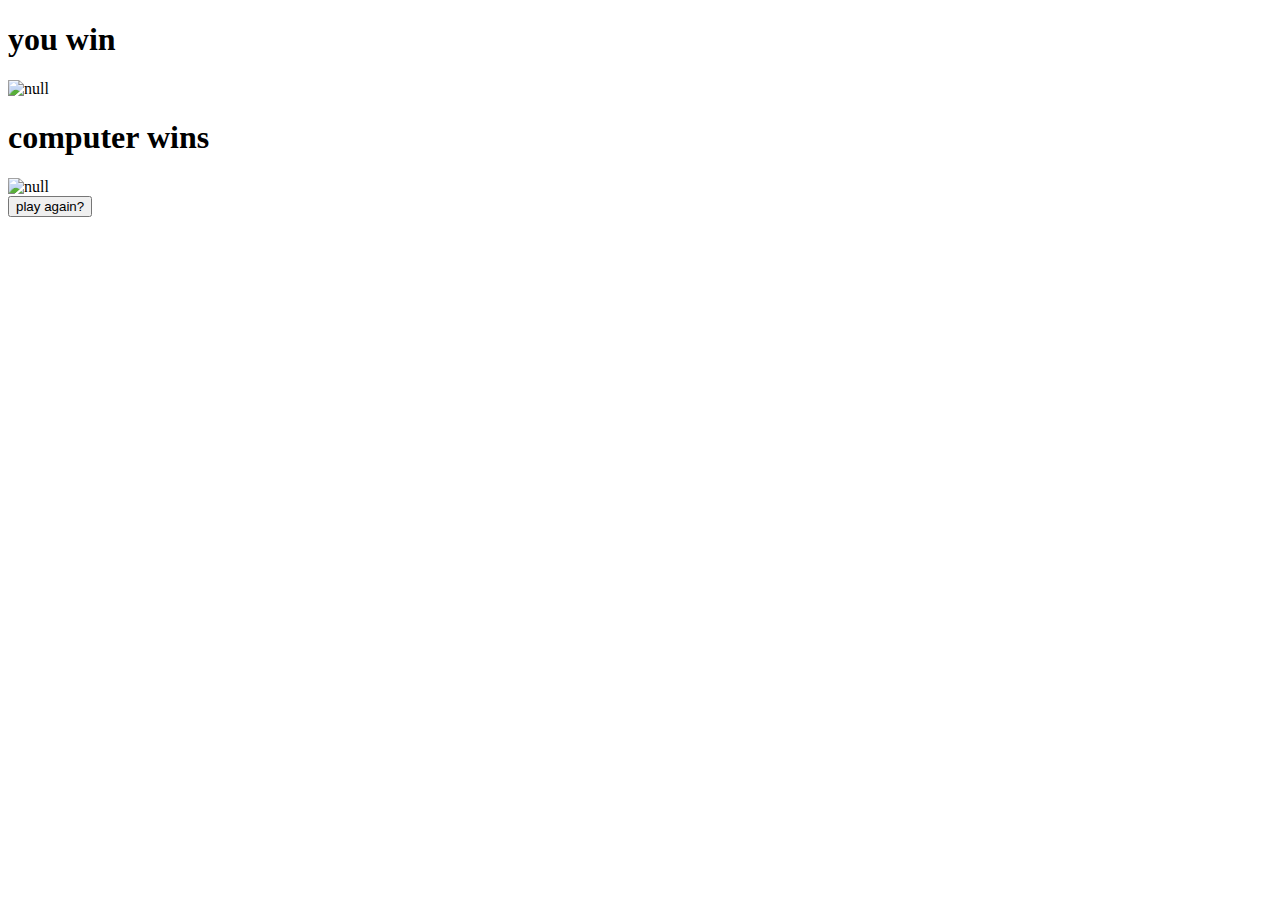
==== winner.html @ b5dff4c0 "Transfer user and pc choose to the winner.js" ====
<!DOCTYPE html>
<html lang="en">

<head>
  <meta charset="UTF-8">
  <meta http-equiv="X-UA-Compatible" content="IE=edge">
  <meta name="viewport" content="width=device-width, initial-scale=1.0">
  <title>12 - Rock, Paper, Scissors || Advent of JavaScipt</title>
  <link rel="stylesheet" href="./styles.css" />
</head>

<body class="winner computer-wins">

  <div class="wrapper ">
    <div class="your-pick">
      <h1 class="you-win">you win</h1>
      <img src="./images/rock.png" alt="Rock" />
    </div>
    <div class="computer-pick">
      <h1 class="computer-wins">computer wins</h1>
      <img src="./images/scissors.png" alt="Scissors" />
    </div>
    <button class="play-again">
      play again?
    </button>
  </div>
  <script src="winner.js"></script>
</body>

</html>
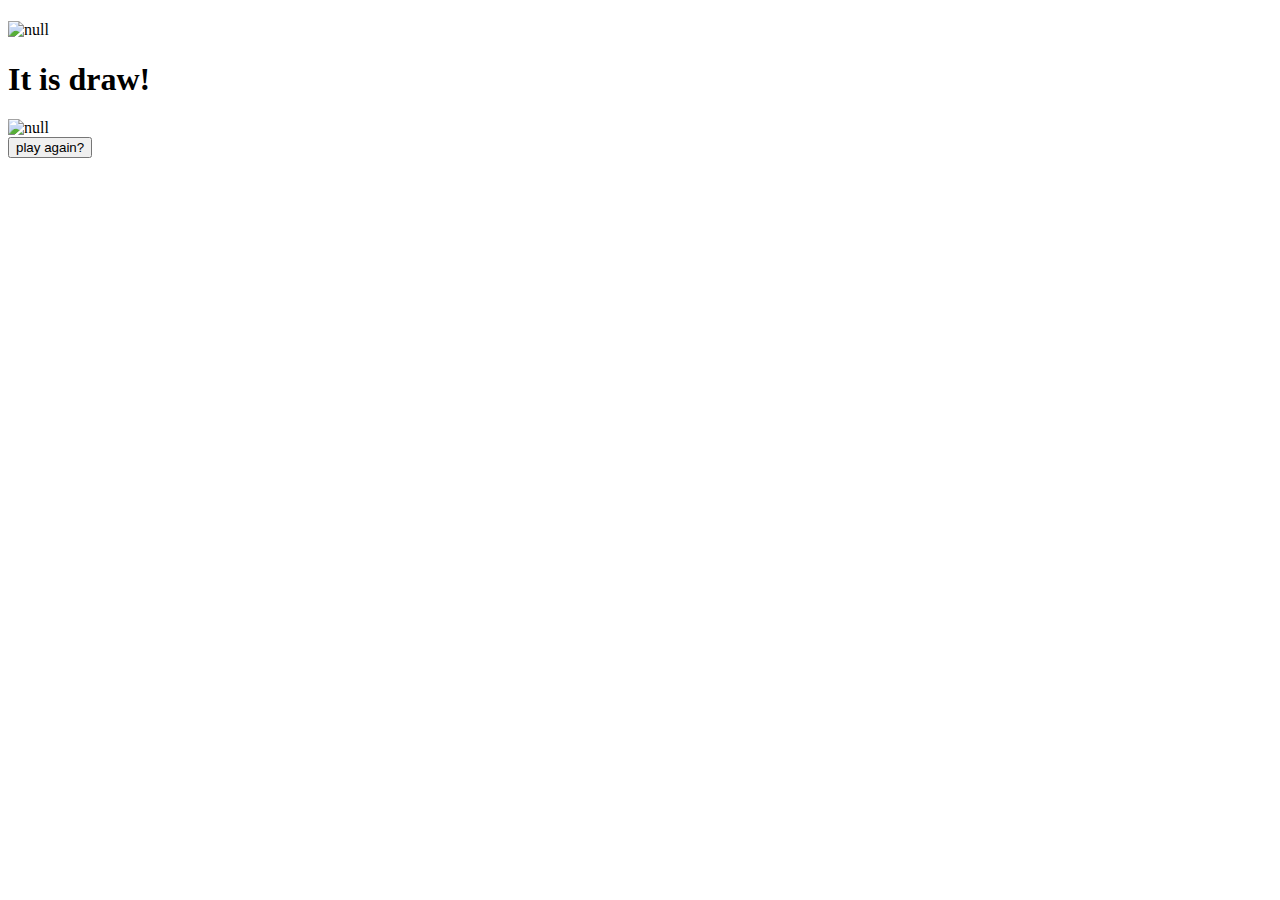
==== commit c4303388: "Done" ====
--- a/winner.html
+++ b/winner.html
@@ -11,7 +11,7 @@
 
 <body class="winner computer-wins">
 
-  <div class="wrapper ">
+  <div class="wrapper">
     <div class="your-pick">
       <h1 class="you-win">you win</h1>
       <img src="./images/rock.png" alt="Rock" />
